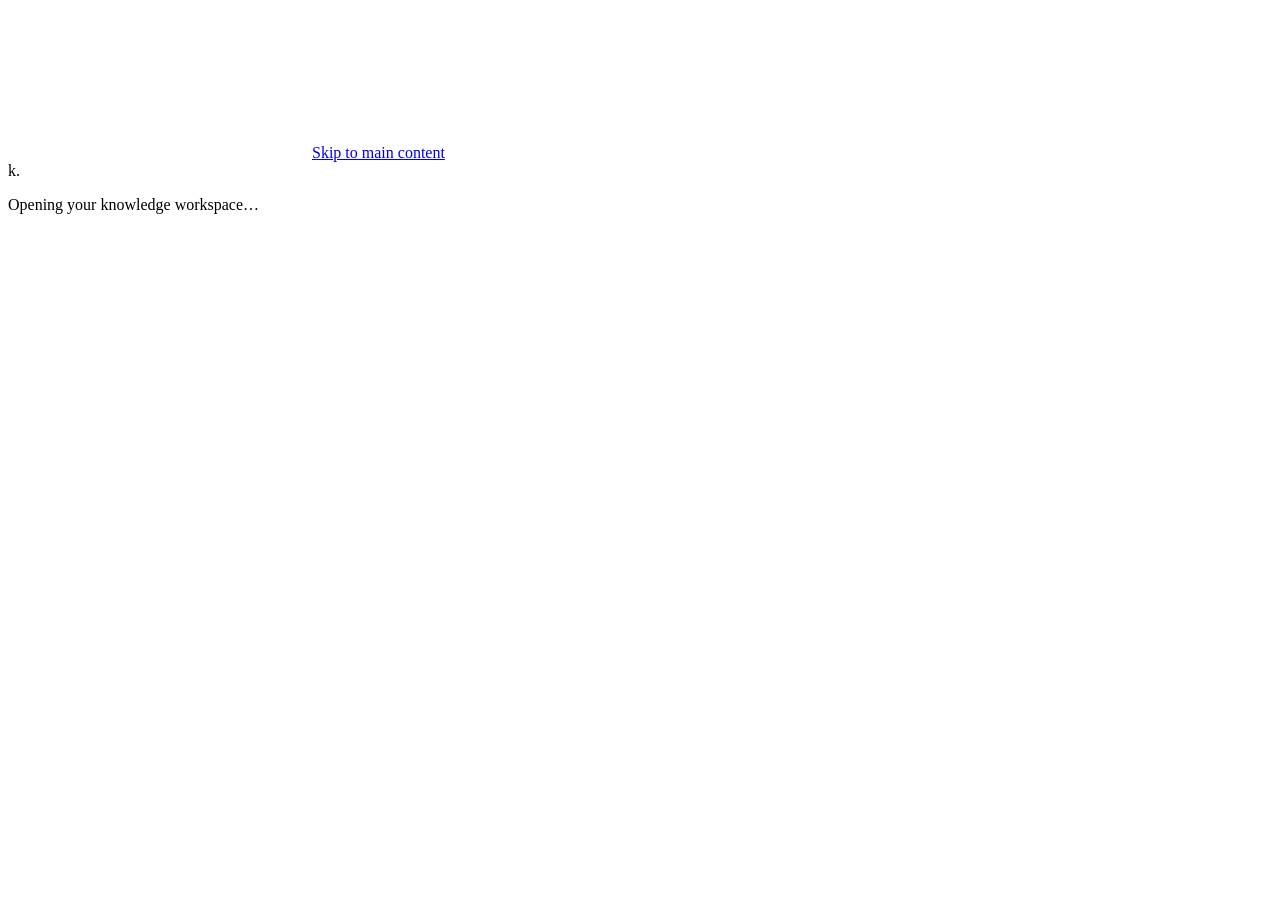
==== kb/static/index.html @ 5c58e460 "basecode." ====
<!doctype html>
<html lang="en">
<head>
  <meta charset="utf-8">
  <meta name="viewport" content="width=device-width, initial-scale=1">
  <meta name="theme-color" content="#142333">
  <meta name="description" content="A governed enterprise knowledge workspace. Ask questions, discover sources, and manage document approvals and access.">
  <title>Knowledge | Enterprise workspace</title>
  <link rel="stylesheet" href="/static/styles.css">
  <script src="/static/app.js" defer></script>
</head>
<body>
  <svg class="icon-definitions" aria-hidden="true" xmlns="http://www.w3.org/2000/svg">
    <symbol id="i-spark" viewBox="0 0 24 24"><path d="m12 3 2.5 6.5L21 12l-6.5 2.5L12 21l-2.5-6.5L3 12l6.5-2.5L12 3Z"/><path d="m20 2 .6 1.4L22 4l-1.4.6L20 6l-.6-1.4L18 4l1.4-.6L20 2Z"/></symbol>
    <symbol id="i-book" viewBox="0 0 24 24"><path d="M12 5v15M3 4c3-1 6-.5 9 1 3-1.5 6-2 9-1v15c-3-1-6-.5-9 1-3-1.5-6-2-9-1V4Z"/></symbol>
    <symbol id="i-library" viewBox="0 0 24 24"><path d="M4 4h4v16H4zM11 4h4v16h-4zM17 5l3-1 4 15-3 1z"/></symbol>
    <symbol id="i-check" viewBox="0 0 24 24"><path d="m7 12 3 3 7-7"/><path d="M20 11v8a2 2 0 0 1-2 2H5a2 2 0 0 1-2-2V6a2 2 0 0 1 2-2h10"/></symbol>
    <symbol id="i-folder" viewBox="0 0 24 24"><path d="M3 7V5a2 2 0 0 1 2-2h5l2 3h7a2 2 0 0 1 2 2v11a2 2 0 0 1-2 2H5a2 2 0 0 1-2-2V7Z"/></symbol>
    <symbol id="i-audit" viewBox="0 0 24 24"><path d="M9 3H5a2 2 0 0 0-2 2v15a2 2 0 0 0 2 2h13a2 2 0 0 0 2-2V5a2 2 0 0 0-2-2h-4M9 2h5v4H9zM7 11h9M7 16h6"/></symbol>
    <symbol id="i-arrow" viewBox="0 0 24 24"><path d="M5 12h14m-6-6 6 6-6 6"/></symbol>
    <symbol id="i-send" viewBox="0 0 24 24"><path d="m12 19 0-14M6 11l6-6 6 6"/></symbol>
    <symbol id="i-plus" viewBox="0 0 24 24"><path d="M12 5v14M5 12h14"/></symbol>
    <symbol id="i-search" viewBox="0 0 24 24"><circle cx="10.5" cy="10.5" r="6.5"/><path d="m16 16 5 5"/></symbol>
    <symbol id="i-shield" viewBox="0 0 24 24"><path d="m12 3 9 4v5c0 5-9 9-9 9S3 17 3 12V7l9-4Z"/><path d="m8 12 3 3 5-6"/></symbol>
    <symbol id="i-user" viewBox="0 0 24 24"><circle cx="12" cy="8" r="4"/><path d="M4 21v-2a8 8 0 0 1 16 0v2"/></symbol>
    <symbol id="i-upload" viewBox="0 0 24 24"><path d="M12 16V3m-5 5 5-5 5 5M4 15v5a1 1 0 0 0 1 1h14a1 1 0 0 0 1-1v-5"/></symbol>
    <symbol id="i-file" viewBox="0 0 24 24"><path d="M14 2H5a1 1 0 0 0-1 1v18a1 1 0 0 0 1 1h14a1 1 0 0 0 1-1V8l-6-6Zm0 0v6h6M8 13h8M8 17h5"/></symbol>
    <symbol id="i-clock" viewBox="0 0 24 24"><circle cx="12" cy="12" r="9"/><path d="M12 7v5l3 2"/></symbol>
    <symbol id="i-menu" viewBox="0 0 24 24"><path d="M4 6h16M4 12h16M4 18h16"/></symbol>
    <symbol id="i-close" viewBox="0 0 24 24"><path d="m6 6 12 12M6 18 18 6"/></symbol>
    <symbol id="i-out" viewBox="0 0 24 24"><path d="M9 4H4v16h5m5-13 5 5-5 5M8 12h13"/></symbol>
    <symbol id="i-refresh" viewBox="0 0 24 24"><path d="M20 8a9 9 0 1 0 0 8M20 3v6h-6"/></symbol>
    <symbol id="i-chevron" viewBox="0 0 24 24"><path d="m9 5 7 7-7 7"/></symbol>
    <symbol id="i-lock" viewBox="0 0 24 24"><rect x="5" y="10" width="14" height="11" rx="2"/><path d="M8 10V7a4 4 0 0 1 8 0v3M12 14v3"/></symbol>
  </svg>

  <a class="skip-link" href="#main-content">Skip to main content</a>
  <div id="boot-screen" class="boot-screen" role="status"><span class="brand-mark">k<span>.</span></span><p>Opening your knowledge workspace…</p></div>

  <section id="login-view" class="login-layout" hidden aria-labelledby="login-title">
    <div class="login-story">
      <a class="brand login-brand" href="/" aria-label="Knowledge home"><span class="brand-mark">k<span>.</span></span><span>knowledge<span class="brand-sub">ENTERPRISE WORKSPACE</span></span></a>
      <div class="login-story-copy"><span class="eyebrow light">KNOWLEDGE, WITH CONFIDENCE</span><h1>The right knowledge.<br>For the next decision.</h1><p>One trusted place for your organisation’s policies, expertise, and answers. Grounded in sources. Governed by design.</p><div class="login-pill"><svg class="icon" aria-hidden="true"><use href="#i-shield"/></svg> Your access. Your authorised knowledge.</div></div>
      <div class="login-story-foot"><span class="small-rule"></span>Built for clarity. Designed for trust.</div>
    </div>
    <div class="login-panel">
      <div class="login-form-wrap">
        <span class="eyebrow">YOUR ENTERPRISE KNOWLEDGE</span><h2 id="login-title">Welcome back.</h2><p class="muted login-intro">Sign in to your knowledge workspace.</p>
        <form id="login-form">
          <div class="field"><label for="demo-user">Sample employee <span class="optional">· demo accounts</span></label><select id="demo-user"><option value="">Choose a sample employee</option></select><p class="field-help">Select an account to fill its employee ID. A password is still required.</p></div>
          <div class="field"><label for="employee-id">Employee ID</label><input id="employee-id" name="username" autocomplete="username" required placeholder="Enter your employee ID"></div>
          <div class="field"><label for="password">Password</label><input id="password" name="password" type="password" autocomplete="current-password" required placeholder="Enter your password"></div>
          <p id="demo-password-hint" class="demo-hint" hidden></p>
          <div id="login-error" class="inline-error" role="alert" hidden></div>
          <button class="button primary login-submit" type="submit">Sign in securely <svg class="icon" aria-hidden="true"><use href="#i-arrow"/></svg></button>
        </form>
        <div class="login-security"><svg class="icon" aria-hidden="true"><use href="#i-lock"/></svg><p>Access is scoped to your folder permissions. Sensitive information is protected according to your access policy.</p></div>
        <p class="prototype-note">Independent prototype. Not affiliated with or endorsed by any bank. Sample accounts are for demonstration only.</p>
      </div>
    </div>
  </section>

  <div id="workspace" class="workspace" hidden>
    <button id="sidebar-overlay" class="sidebar-overlay" aria-label="Close navigation" hidden></button>
    <aside id="sidebar" class="sidebar" aria-label="Workspace navigation">
      <a class="brand" href="#ask"><span class="brand-mark">k<span>.</span></span><span>knowledge<span class="brand-sub">ENTERPRISE WORKSPACE</span></span></a>
      <div class="workspace-label"><span class="workspace-avatar">E</span><div>Enterprise knowledge<span>Staff workspace</span></div><span class="workspace-live" aria-label="Workspace"></span></div>
      <div class="nav-label">WORKSPACE</div>
      <nav id="primary-nav">
        <a class="nav-item active" href="#ask" data-view="ask" aria-current="page"><svg class="icon" aria-hidden="true"><use href="#i-spark"/></svg>Ask knowledge</a>
        <a class="nav-item" href="#library" data-view="library"><svg class="icon" aria-hidden="true"><use href="#i-book"/></svg>Document library</a>
        <a class="nav-item" href="#approvals" data-view="approvals"><svg class="icon" aria-hidden="true"><use href="#i-check"/></svg>Approvals<span id="approval-count" class="nav-count" hidden>0</span></a>
        <a class="nav-item" href="#ingestion" data-view="ingestion"><svg class="icon" aria-hidden="true"><use href="#i-upload"/></svg>Ingestion monitor</a>
        <div class="nav-label nav-label-spaced">GOVERNANCE</div>
        <a class="nav-item" href="#access" data-view="access"><svg class="icon" aria-hidden="true"><use href="#i-folder"/></svg>Folders & access</a>
        <a class="nav-item" href="#audit" data-view="audit"><svg class="icon" aria-hidden="true"><use href="#i-audit"/></svg>Activity log</a>
      </nav>
      <div class="sidebar-bottom"><div class="sidebar-policy"><svg class="icon" aria-hidden="true"><use href="#i-shield"/></svg><div>Knowledge you can trust<p>Source-grounded. Access-aware.</p></div></div><div class="sidebar-user"><span id="user-avatar" class="avatar">—</span><div class="user-copy"><strong id="user-name">Employee</strong><span id="user-unit">Enterprise workspace</span></div><button id="logout-button" class="icon-button" title="Sign out" aria-label="Sign out"><svg class="icon" aria-hidden="true"><use href="#i-out"/></svg></button></div></div>
    </aside>
    <div class="workspace-body">
      <header class="topbar"><div class="topbar-left"><button id="menu-button" class="icon-button menu-button" aria-label="Open navigation" aria-controls="sidebar" aria-expanded="false"><svg class="icon" aria-hidden="true"><use href="#i-menu"/></svg></button><span class="breadcrumb">Workspace <svg class="icon" aria-hidden="true"><use href="#i-chevron"/></svg> <strong id="breadcrumb-current">Ask knowledge</strong></span></div><div class="topbar-right"><span id="mode-badge" class="mode-badge">Checking service mode</span><span class="topbar-divider"></span><span class="secure-label"><svg class="icon" aria-hidden="true"><use href="#i-shield"/></svg>Governed workspace</span></div></header>
      <main id="main-content" tabindex="-1">
        <div id="global-alert" class="global-alert" role="alert" hidden><span id="global-alert-text"></span><button id="dismiss-alert" class="icon-button" aria-label="Dismiss notification"><svg class="icon" aria-hidden="true"><use href="#i-close"/></svg></button></div>
        <section id="view-ask" class="view ask-view" aria-labelledby="ask-title">
          <div class="page-heading ask-heading"><div><span class="eyebrow">YOUR KNOWLEDGE PARTNER</span><h1 id="ask-title">Ask knowledge</h1><p>Trusted answers, connected to their sources.</p></div><button id="new-conversation" class="button secondary small"><svg class="icon" aria-hidden="true"><use href="#i-plus"/></svg>New conversation</button></div>
          <div class="ask-layout"><div class="chat-main"><div id="chat-messages" class="chat-messages" role="log" aria-label="Conversation" aria-live="polite" aria-relevant="additions">
            <div id="chat-welcome" class="chat-welcome"><div class="welcome-symbol"><svg class="icon" aria-hidden="true"><use href="#i-spark"/></svg></div><span class="eyebrow">A LITTLE CLARITY GOES A LONG WAY</span><h2>What would you like to know?</h2><p>Explore policies, connect information across documents,<br class="desktop-break"> or check your access. Start with a question.</p><div class="suggestion-grid"><button class="suggestion" data-question="What documents can I access, and what knowledge is available to me?"><svg class="icon" aria-hidden="true"><use href="#i-book"/></svg><strong>Explore my knowledge</strong><span>Find information available to you</span><svg class="icon suggestion-arrow"><use href="#i-arrow"/></svg></button><button class="suggestion" data-question="What is the maker-checker process for onboarding a document? Cite the relevant policies."><svg class="icon" aria-hidden="true"><use href="#i-check"/></svg><strong>Understand a process</strong><span>Get guidance grounded in policy</span><svg class="icon suggestion-arrow"><use href="#i-arrow"/></svg></button><button class="suggestion" data-question="Check my folder access and explain what actions I am permitted to perform."><svg class="icon" aria-hidden="true"><use href="#i-shield"/></svg><strong>Check my permissions</strong><span>Understand your folder access</span><svg class="icon suggestion-arrow"><use href="#i-arrow"/></svg></button><button class="suggestion" data-question="Summarise the key information from the documents I can access. Cite each source and identify any gaps."><svg class="icon" aria-hidden="true"><use href="#i-library"/></svg><strong>Connect the sources</strong><span>Bring authorised knowledge together</span><svg class="icon suggestion-arrow"><use href="#i-arrow"/></svg></button></div></div>
          </div><div class="composer-area"><form id="chat-form" class="composer"><label class="sr-only" for="chat-input">Ask a question about your authorised knowledge</label><textarea id="chat-input" rows="2" maxlength="4000" placeholder="Ask a question about your knowledge…" required></textarea><div class="composer-bottom"><span><svg class="icon" aria-hidden="true"><use href="#i-shield"/></svg>Only your authorised sources</span><button id="send-button" class="send-button" type="submit" aria-label="Send question"><svg class="icon" aria-hidden="true"><use href="#i-send"/></svg></button></div></form><p class="composer-help"><span>Answers can be incomplete. Always review the cited sources.</span><span>Enter to send · Shift + Enter for a new line</span></p></div></div>
            <aside class="knowledge-aside" aria-label="About this workspace"><div class="aside-title"><svg class="icon" aria-hidden="true"><use href="#i-book"/></svg>Built on your knowledge</div><p>Not the open web. Answers are grounded in the approved documents you’re allowed to access.</p><div class="trust-item"><span class="trust-index">01</span><div><h3>Evidence, not guesswork</h3><p>Review the supporting snippets and document citations.</p></div></div><div class="trust-item"><span class="trust-index">02</span><div><h3>Your permissions apply</h3><p>Folder access and sensitive-data policies follow every question.</p></div></div><div class="trust-item"><span class="trust-index">03</span><div><h3>Every step, accountable</h3><p>Expand the operational trace to see tools called and their results.</p></div></div><div class="mode-explainer"><span class="status-dot"></span><strong id="mode-title">Service mode</strong><p id="mode-description">Service status is being checked. No external inference is assumed.</p></div><a class="text-link" href="#library">Explore document library <svg class="icon" aria-hidden="true"><use href="#i-arrow"/></svg></a></aside>
          </div>
        </section>
        <section id="view-library" class="view" hidden aria-labelledby="library-title"><div class="page-heading"><div><span class="eyebrow">GOVERNED KNOWLEDGE</span><h1 id="library-title">Document library</h1><p>The sources behind your answers. Managed from upload to approval.</p></div><button id="upload-button" class="button primary"><svg class="icon" aria-hidden="true"><use href="#i-plus"/></svg>Upload document</button></div><div class="section-toolbar"><div class="search-field"><svg class="icon" aria-hidden="true"><use href="#i-search"/></svg><label class="sr-only" for="document-search">Search documents</label><input id="document-search" type="search" placeholder="Search documents…"></div><div class="filter-group"><label class="sr-only" for="document-status">Document status</label><select id="document-status"><option value="">All statuses</option><option value="pending">Pending approval</option><option value="processing">Processing</option><option value="indexed">Indexed / approved</option><option value="rejected">Rejected</option><option value="failed">Failed</option></select><button class="button secondary" id="refresh-documents" aria-label="Refresh documents"><svg class="icon" aria-hidden="true"><use href="#i-refresh"/></svg><span>Refresh</span></button></div></div><div class="content-card"><div class="card-heading"><h2>All documents <span id="document-count" class="count-label"></span></h2><span class="muted small-text">Versions are preserved</span></div><div id="document-list"></div></div><p class="section-footnote"><svg class="icon" aria-hidden="true"><use href="#i-lock"/></svg>Only permitted documents are shown. Original source downloads are not exposed in this workspace.</p></section>
        <section id="view-approvals" class="view" hidden aria-labelledby="approvals-title"><div class="page-heading"><div><span class="eyebrow">MAKER–CHECKER WORKFLOW</span><h1 id="approvals-title">Approvals</h1><p>A second pair of eyes. Review documents before they become knowledge.</p></div><button id="refresh-approvals" class="button secondary"><svg class="icon" aria-hidden="true"><use href="#i-refresh"/></svg>Refresh queue</button></div><div class="info-banner"><svg class="icon" aria-hidden="true"><use href="#i-shield"/></svg><p>Separation of duties is enforced. A maker cannot approve their own upload. Only checkers with the required folder access can review.</p></div><div id="approval-list" class="approval-list"></div></section>
        <section id="view-ingestion" class="view" hidden aria-labelledby="ingestion-title"><div class="page-heading"><div><span class="eyebrow">PIPELINE VISIBILITY</span><h1 id="ingestion-title">Ingestion monitor</h1><p>Follow each file from approval to index. Failures show the error and model response, and can be retried.</p></div><button id="refresh-ingestion" class="button secondary"><svg class="icon" aria-hidden="true"><use href="#i-refresh"/></svg>Refresh</button></div><div id="ingestion-summary"></div><div class="section-toolbar"><div class="search-field"><svg class="icon" aria-hidden="true"><use href="#i-search"/></svg><label class="sr-only" for="ingestion-search">Search files</label><input id="ingestion-search" type="search" placeholder="Search files…"></div><div class="filter-group"><label class="sr-only" for="ingestion-filter">Stage</label><select id="ingestion-filter"><option value="">All stages</option><option value="awaiting_checker">Awaiting checker</option><option value="queued">Queued</option><option value="processing">Processing</option><option value="indexed">Indexed</option><option value="failed">Failed</option><option value="rejected">Rejected</option><option value="cancelled">Cancelled</option></select></div><span id="ingestion-updated" class="muted small-text"></span></div><div class="content-card"><div id="ingestion-list"></div></div></section>
        <section id="view-access" class="view" hidden aria-labelledby="access-title"><div class="page-heading"><div><span class="eyebrow">ACCESS BY DESIGN</span><h1 id="access-title">Folders & access</h1><p>Give the right people the right knowledge. Manage folder-level permissions.</p></div><button id="create-folder-button" class="button primary"><svg class="icon" aria-hidden="true"><use href="#i-plus"/></svg>Create folder</button></div><div class="access-layout"><div class="content-card folder-panel"><div class="card-heading"><h2>Business folders</h2><button id="refresh-access" class="icon-button" aria-label="Refresh folders"><svg class="icon" aria-hidden="true"><use href="#i-refresh"/></svg></button></div><div id="folder-list" class="folder-list" aria-label="Business folders"></div></div><div id="folder-detail" class="content-card folder-detail"><div class="empty-state"><svg class="icon" aria-hidden="true"><use href="#i-folder"/></svg><h3>A place for every permission</h3><p>Select a folder to view its business context and access grants.</p></div></div></div></section>
        <section id="view-audit" class="view" hidden aria-labelledby="audit-title"><div class="page-heading"><div><span class="eyebrow">ACCOUNTABILITY, BUILT IN</span><h1 id="audit-title">Activity log</h1><p>A traceable record of actions across your knowledge workspace.</p></div><button id="refresh-audit" class="button secondary"><svg class="icon" aria-hidden="true"><use href="#i-refresh"/></svg>Refresh activity</button></div><div class="section-toolbar"><div class="search-field"><svg class="icon" aria-hidden="true"><use href="#i-search"/></svg><label class="sr-only" for="audit-search">Filter activity</label><input id="audit-search" type="search" placeholder="Search actions, people, or records…"></div><span class="muted small-text">Newest activity first</span></div><div class="content-card"><div class="card-heading"><h2>Workspace activity</h2><span class="small-text muted">Operational audit trail</span></div><div id="audit-list"></div></div></section>
      </main>
      <footer class="workspace-footer"><span>Knowledge, with confidence.</span><span>Independent prototype · Not affiliated with or endorsed by any bank.</span></footer>
    </div>
  </div>
  <dialog id="form-dialog" aria-labelledby="dialog-title"><div class="dialog-heading"><div><span id="dialog-eyebrow" class="eyebrow">WORKSPACE</span><h2 id="dialog-title"></h2></div><button id="close-dialog" class="icon-button" aria-label="Close dialog"><svg class="icon" aria-hidden="true"><use href="#i-close"/></svg></button></div><div id="dialog-body"></div></dialog>
  <div id="toast" class="toast" role="status" aria-live="polite" hidden></div>
</body>
</html>
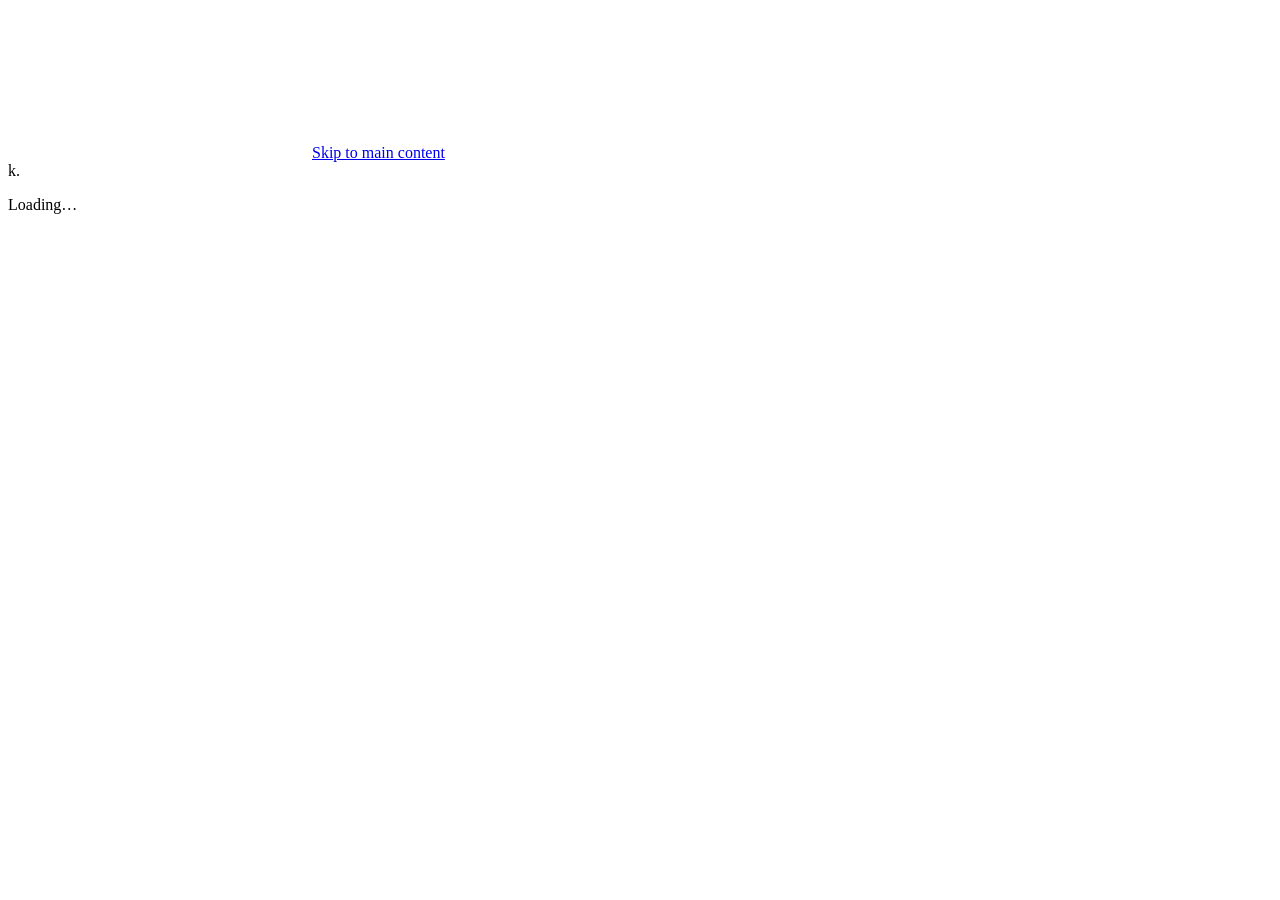
==== commit 4ac63e3c: "Add knowledge graph, GLiNER entity scan, local hybrid search and CML setup Knowledge graph and entit" ====
--- a/kb/static/index.html
+++ b/kb/static/index.html
@@ -3,15 +3,18 @@
 <head>
   <meta charset="utf-8">
   <meta name="viewport" content="width=device-width, initial-scale=1">
-  <meta name="theme-color" content="#142333">
+  <meta name="theme-color" content="#c92532">
   <meta name="description" content="A governed enterprise knowledge workspace. Ask questions, discover sources, and manage document approvals and access.">
   <title>Knowledge | Enterprise workspace</title>
   <link rel="stylesheet" href="/static/styles.css">
+  <link rel="preconnect" href="https://fonts.googleapis.com">
+  <link rel="stylesheet" href="https://fonts.googleapis.com/css2?family=Poppins:wght@400;500;600;700&family=Manrope:wght@700;800&display=swap">
+  <link rel="stylesheet" href="/static/theme-red.css">
+  <link rel="stylesheet" href="/static/theme-pages.css">
   <script src="/static/app.js" defer></script>
 </head>
 <body>
   <svg class="icon-definitions" aria-hidden="true" xmlns="http://www.w3.org/2000/svg">
-    <symbol id="i-spark" viewBox="0 0 24 24"><path d="m12 3 2.5 6.5L21 12l-6.5 2.5L12 21l-2.5-6.5L3 12l6.5-2.5L12 3Z"/><path d="m20 2 .6 1.4L22 4l-1.4.6L20 6l-.6-1.4L18 4l1.4-.6L20 2Z"/></symbol>
     <symbol id="i-book" viewBox="0 0 24 24"><path d="M12 5v15M3 4c3-1 6-.5 9 1 3-1.5 6-2 9-1v15c-3-1-6-.5-9 1-3-1.5-6-2-9-1V4Z"/></symbol>
     <symbol id="i-library" viewBox="0 0 24 24"><path d="M4 4h4v16H4zM11 4h4v16h-4zM17 5l3-1 4 15-3 1z"/></symbol>
     <symbol id="i-check" viewBox="0 0 24 24"><path d="m7 12 3 3 7-7"/><path d="M20 11v8a2 2 0 0 1-2 2H5a2 2 0 0 1-2-2V6a2 2 0 0 1 2-2h10"/></symbol>
@@ -31,11 +34,15 @@
     <symbol id="i-out" viewBox="0 0 24 24"><path d="M9 4H4v16h5m5-13 5 5-5 5M8 12h13"/></symbol>
     <symbol id="i-refresh" viewBox="0 0 24 24"><path d="M20 8a9 9 0 1 0 0 8M20 3v6h-6"/></symbol>
     <symbol id="i-chevron" viewBox="0 0 24 24"><path d="m9 5 7 7-7 7"/></symbol>
+    <symbol id="i-home" viewBox="0 0 24 24"><path d="M3 10.5 12 3l9 7.5V20a1 1 0 0 1-1 1h-5v-6h-6v6H4a1 1 0 0 1-1-1z"/></symbol>
+    <symbol id="i-heart" viewBox="0 0 24 24"><path d="M12 20s-7.5-4.6-7.5-10A4.3 4.3 0 0 1 12 7.6 4.3 4.3 0 0 1 19.5 10c0 5.4-7.5 10-7.5 10z"/></symbol>
+    <symbol id="i-chat" viewBox="0 0 24 24"><path d="M4 12a8 8 0 1 1 3.5 6.6L4 20l1.3-3.6A8 8 0 0 1 4 12z"/></symbol>
+    <symbol id="i-wave" viewBox="0 0 800 300" preserveAspectRatio="none"><path d="M0 300V120c120 40 230 10 330-40 110-55 200-60 280 10 60 52 120 70 190 50v160z" fill="#332a2e" stroke="none"/><path d="M380 300c40-90 120-150 220-140 90 9 140 60 200 40v100z" fill="#3b3136" stroke="none"/></symbol>
     <symbol id="i-lock" viewBox="0 0 24 24"><rect x="5" y="10" width="14" height="11" rx="2"/><path d="M8 10V7a4 4 0 0 1 8 0v3M12 14v3"/></symbol>
   </svg>
 
   <a class="skip-link" href="#main-content">Skip to main content</a>
-  <div id="boot-screen" class="boot-screen" role="status"><span class="brand-mark">k<span>.</span></span><p>Opening your knowledge workspace…</p></div>
+  <div id="boot-screen" class="boot-screen" role="status"><span class="brand-mark">k<span>.</span></span><p>Loading…</p></div>
 
   <section id="login-view" class="login-layout" hidden aria-labelledby="login-title">
     <div class="login-story">
@@ -62,43 +69,101 @@
 
   <div id="workspace" class="workspace" hidden>
     <button id="sidebar-overlay" class="sidebar-overlay" aria-label="Close navigation" hidden></button>
+    <aside class="rail" aria-label="Quick navigation">
+      <div class="rail-mark"><a href="#home" aria-label="Knowledge home"><span class="brand-mark">k<span>.</span></span></a><button id="nav-expand" class="nav-toggle" type="button" title="Expand navigation" aria-label="Expand navigation"><svg class="icon" aria-hidden="true"><use href="#i-chevron"/></svg></button></div>
+      <nav class="rail-nav"><span id="rail-indicator" class="rail-indicator" aria-hidden="true"></span>
+        <a class="rail-btn" href="#home" data-rail="home" title="Home"><svg class="icon" aria-hidden="true"><use href="#i-home"/></svg></a>
+        <a class="rail-btn" href="#ask" data-rail="ask" title="Ask knowledge"><svg class="icon" aria-hidden="true"><use href="#i-chat"/></svg></a>
+        <a class="rail-btn" href="#library" data-rail="library" title="Document library"><svg class="icon" aria-hidden="true"><use href="#i-book"/></svg></a>
+        <a class="rail-btn" href="#approvals" data-rail="approvals" title="Approvals"><svg class="icon" aria-hidden="true"><use href="#i-check"/></svg></a>
+        <a class="rail-btn" href="#access" data-rail="access" title="Folders &amp; access"><svg class="icon" aria-hidden="true"><use href="#i-folder"/></svg></a>
+      </nav>
+      <div class="rail-bottom">
+        <span id="rail-avatar" class="rail-avatar" aria-hidden="true">—</span>
+        <button id="rail-logout" class="rail-btn" type="button" title="Sign out" aria-label="Sign out"><svg class="icon" aria-hidden="true"><use href="#i-out"/></svg></button>
+      </div>
+    </aside>
+    <div class="frame">
     <aside id="sidebar" class="sidebar" aria-label="Workspace navigation">
-      <a class="brand" href="#ask"><span class="brand-mark">k<span>.</span></span><span>knowledge<span class="brand-sub">ENTERPRISE WORKSPACE</span></span></a>
-      <div class="workspace-label"><span class="workspace-avatar">E</span><div>Enterprise knowledge<span>Staff workspace</span></div><span class="workspace-live" aria-label="Workspace"></span></div>
+      <button id="nav-collapse" class="nav-toggle nav-collapse" type="button" title="Collapse navigation" aria-label="Collapse navigation"><svg class="icon" aria-hidden="true"><use href="#i-chevron"/></svg></button>
+      <a class="brand" href="#home"><span class="brand-mark">k<span>.</span></span><span>knowledge<span class="brand-sub">ENTERPRISE WORKSPACE</span></span></a>
       <div class="nav-label">WORKSPACE</div>
-      <nav id="primary-nav">
-        <a class="nav-item active" href="#ask" data-view="ask" aria-current="page"><svg class="icon" aria-hidden="true"><use href="#i-spark"/></svg>Ask knowledge</a>
+      <nav id="primary-nav"><span id="nav-indicator" class="nav-indicator" aria-hidden="true"></span>
+        <a class="nav-item active" href="#home" data-view="home" aria-current="page"><svg class="icon" aria-hidden="true"><use href="#i-home"/></svg>Home</a>
+        <a class="nav-item" href="#ask" data-view="ask"><svg class="icon" aria-hidden="true"><use href="#i-chat"/></svg>Ask knowledge</a>
         <a class="nav-item" href="#library" data-view="library"><svg class="icon" aria-hidden="true"><use href="#i-book"/></svg>Document library</a>
         <a class="nav-item" href="#approvals" data-view="approvals"><svg class="icon" aria-hidden="true"><use href="#i-check"/></svg>Approvals<span id="approval-count" class="nav-count" hidden>0</span></a>
         <a class="nav-item" href="#ingestion" data-view="ingestion"><svg class="icon" aria-hidden="true"><use href="#i-upload"/></svg>Ingestion monitor</a>
+        <a class="nav-item" href="#graph" data-view="graph"><svg class="icon" aria-hidden="true"><use href="#i-library"/></svg>Knowledge graph</a>
         <div class="nav-label nav-label-spaced">GOVERNANCE</div>
         <a class="nav-item" href="#access" data-view="access"><svg class="icon" aria-hidden="true"><use href="#i-folder"/></svg>Folders & access</a>
         <a class="nav-item" href="#audit" data-view="audit"><svg class="icon" aria-hidden="true"><use href="#i-audit"/></svg>Activity log</a>
+        <a class="nav-item" href="#settings" data-view="settings"><svg class="icon" aria-hidden="true"><use href="#i-clock"/></svg>Processing settings</a>
       </nav>
-      <div class="sidebar-bottom"><div class="sidebar-policy"><svg class="icon" aria-hidden="true"><use href="#i-shield"/></svg><div>Knowledge you can trust<p>Source-grounded. Access-aware.</p></div></div><div class="sidebar-user"><span id="user-avatar" class="avatar">—</span><div class="user-copy"><strong id="user-name">Employee</strong><span id="user-unit">Enterprise workspace</span></div><button id="logout-button" class="icon-button" title="Sign out" aria-label="Sign out"><svg class="icon" aria-hidden="true"><use href="#i-out"/></svg></button></div></div>
+      <div class="sidebar-bottom"><div class="sidebar-user"><span id="user-avatar" class="avatar">—</span><div class="user-copy"><strong id="user-name">Employee</strong><span id="user-unit">Enterprise workspace</span></div><button id="logout-button" class="icon-button" title="Sign out" aria-label="Sign out"><svg class="icon" aria-hidden="true"><use href="#i-out"/></svg></button></div></div>
     </aside>
     <div class="workspace-body">
-      <header class="topbar"><div class="topbar-left"><button id="menu-button" class="icon-button menu-button" aria-label="Open navigation" aria-controls="sidebar" aria-expanded="false"><svg class="icon" aria-hidden="true"><use href="#i-menu"/></svg></button><span class="breadcrumb">Workspace <svg class="icon" aria-hidden="true"><use href="#i-chevron"/></svg> <strong id="breadcrumb-current">Ask knowledge</strong></span></div><div class="topbar-right"><span id="mode-badge" class="mode-badge">Checking service mode</span><span class="topbar-divider"></span><span class="secure-label"><svg class="icon" aria-hidden="true"><use href="#i-shield"/></svg>Governed workspace</span></div></header>
+      <header class="topbar"><div class="topbar-left"><button id="menu-button" class="icon-button menu-button" aria-label="Open navigation" aria-controls="sidebar" aria-expanded="false"><svg class="icon" aria-hidden="true"><use href="#i-menu"/></svg></button><span class="breadcrumb">Workspace <svg class="icon" aria-hidden="true"><use href="#i-chevron"/></svg> <strong id="breadcrumb-current">Ask knowledge</strong></span></div><div class="topbar-right"><span id="mode-badge" class="mode-badge">Checking service mode</span></div></header>
       <main id="main-content" tabindex="-1">
         <div id="global-alert" class="global-alert" role="alert" hidden><span id="global-alert-text"></span><button id="dismiss-alert" class="icon-button" aria-label="Dismiss notification"><svg class="icon" aria-hidden="true"><use href="#i-close"/></svg></button></div>
-        <section id="view-ask" class="view ask-view" aria-labelledby="ask-title">
-          <div class="page-heading ask-heading"><div><span class="eyebrow">YOUR KNOWLEDGE PARTNER</span><h1 id="ask-title">Ask knowledge</h1><p>Trusted answers, connected to their sources.</p></div><button id="new-conversation" class="button secondary small"><svg class="icon" aria-hidden="true"><use href="#i-plus"/></svg>New conversation</button></div>
-          <div class="ask-layout"><div class="chat-main"><div id="chat-messages" class="chat-messages" role="log" aria-label="Conversation" aria-live="polite" aria-relevant="additions">
-            <div id="chat-welcome" class="chat-welcome"><div class="welcome-symbol"><svg class="icon" aria-hidden="true"><use href="#i-spark"/></svg></div><span class="eyebrow">A LITTLE CLARITY GOES A LONG WAY</span><h2>What would you like to know?</h2><p>Explore policies, connect information across documents,<br class="desktop-break"> or check your access. Start with a question.</p><div class="suggestion-grid"><button class="suggestion" data-question="What documents can I access, and what knowledge is available to me?"><svg class="icon" aria-hidden="true"><use href="#i-book"/></svg><strong>Explore my knowledge</strong><span>Find information available to you</span><svg class="icon suggestion-arrow"><use href="#i-arrow"/></svg></button><button class="suggestion" data-question="What is the maker-checker process for onboarding a document? Cite the relevant policies."><svg class="icon" aria-hidden="true"><use href="#i-check"/></svg><strong>Understand a process</strong><span>Get guidance grounded in policy</span><svg class="icon suggestion-arrow"><use href="#i-arrow"/></svg></button><button class="suggestion" data-question="Check my folder access and explain what actions I am permitted to perform."><svg class="icon" aria-hidden="true"><use href="#i-shield"/></svg><strong>Check my permissions</strong><span>Understand your folder access</span><svg class="icon suggestion-arrow"><use href="#i-arrow"/></svg></button><button class="suggestion" data-question="Summarise the key information from the documents I can access. Cite each source and identify any gaps."><svg class="icon" aria-hidden="true"><use href="#i-library"/></svg><strong>Connect the sources</strong><span>Bring authorised knowledge together</span><svg class="icon suggestion-arrow"><use href="#i-arrow"/></svg></button></div></div>
-          </div><div class="composer-area"><form id="chat-form" class="composer"><label class="sr-only" for="chat-input">Ask a question about your authorised knowledge</label><textarea id="chat-input" rows="2" maxlength="4000" placeholder="Ask a question about your knowledge…" required></textarea><div class="composer-bottom"><span><svg class="icon" aria-hidden="true"><use href="#i-shield"/></svg>Only your authorised sources</span><button id="send-button" class="send-button" type="submit" aria-label="Send question"><svg class="icon" aria-hidden="true"><use href="#i-send"/></svg></button></div></form><p class="composer-help"><span>Answers can be incomplete. Always review the cited sources.</span><span>Enter to send · Shift + Enter for a new line</span></p></div></div>
-            <aside class="knowledge-aside" aria-label="About this workspace"><div class="aside-title"><svg class="icon" aria-hidden="true"><use href="#i-book"/></svg>Built on your knowledge</div><p>Not the open web. Answers are grounded in the approved documents you’re allowed to access.</p><div class="trust-item"><span class="trust-index">01</span><div><h3>Evidence, not guesswork</h3><p>Review the supporting snippets and document citations.</p></div></div><div class="trust-item"><span class="trust-index">02</span><div><h3>Your permissions apply</h3><p>Folder access and sensitive-data policies follow every question.</p></div></div><div class="trust-item"><span class="trust-index">03</span><div><h3>Every step, accountable</h3><p>Expand the operational trace to see tools called and their results.</p></div></div><div class="mode-explainer"><span class="status-dot"></span><strong id="mode-title">Service mode</strong><p id="mode-description">Service status is being checked. No external inference is assumed.</p></div><a class="text-link" href="#library">Explore document library <svg class="icon" aria-hidden="true"><use href="#i-arrow"/></svg></a></aside>
+        <section id="view-home" class="view home-view" hidden aria-labelledby="home-title">
+          <div class="home-grid">
+            <div class="home-main">
+              <div class="home-head">
+                <div><h1 id="home-title">What do you want to work on today?</h1><p>Choose a folder below or upload a new document</p></div>
+                <button id="home-upload" class="home-plus" type="button" title="Upload a document" aria-label="Upload a document"><svg class="icon" aria-hidden="true"><use href="#i-plus"/></svg></button>
+              </div>
+              <div id="home-cards" class="home-cards"></div>
+              <form id="home-ask" class="home-banner">
+                <svg class="home-wave" aria-hidden="true"><use href="#i-wave"/></svg>
+                <h2>Ask a question about your documents</h2>
+                <p>Answers come from documents you can access</p>
+                <div class="home-search">
+                  <label class="home-field"><svg class="icon" aria-hidden="true"><use href="#i-search"/></svg><input id="home-question" type="text" placeholder="Type a question" aria-label="Ask a question" autocomplete="off"></label>
+                  <button type="submit">Ask</button>
+                </div>
+              </form>
+            </div>
+            <aside class="home-feed" aria-labelledby="feed-title">
+              <div class="feed-head">
+                <div><h2 id="feed-title">Activity</h2><p>Recent uploads and approvals</p></div>
+                <button id="home-refresh" class="feed-refresh" type="button"><svg class="icon" aria-hidden="true"><use href="#i-refresh"/></svg>Refresh</button>
+              </div>
+              <div class="feed-hero">
+                <h3 id="home-hero-title">Approvals</h3>
+                <p id="home-hero-text">Checking what needs your review</p>
+                <a class="feed-hero-button" href="#approvals">Open approvals</a>
+              </div>
+              <h4>Latest documents</h4>
+              <div id="home-feed-list" class="feed-list"></div>
+            </aside>
           </div>
         </section>
-        <section id="view-library" class="view" hidden aria-labelledby="library-title"><div class="page-heading"><div><span class="eyebrow">GOVERNED KNOWLEDGE</span><h1 id="library-title">Document library</h1><p>The sources behind your answers. Managed from upload to approval.</p></div><button id="upload-button" class="button primary"><svg class="icon" aria-hidden="true"><use href="#i-plus"/></svg>Upload document</button></div><div class="section-toolbar"><div class="search-field"><svg class="icon" aria-hidden="true"><use href="#i-search"/></svg><label class="sr-only" for="document-search">Search documents</label><input id="document-search" type="search" placeholder="Search documents…"></div><div class="filter-group"><label class="sr-only" for="document-status">Document status</label><select id="document-status"><option value="">All statuses</option><option value="pending">Pending approval</option><option value="processing">Processing</option><option value="indexed">Indexed / approved</option><option value="rejected">Rejected</option><option value="failed">Failed</option></select><button class="button secondary" id="refresh-documents" aria-label="Refresh documents"><svg class="icon" aria-hidden="true"><use href="#i-refresh"/></svg><span>Refresh</span></button></div></div><div class="content-card"><div class="card-heading"><h2>All documents <span id="document-count" class="count-label"></span></h2><span class="muted small-text">Versions are preserved</span></div><div id="document-list"></div></div><p class="section-footnote"><svg class="icon" aria-hidden="true"><use href="#i-lock"/></svg>Only permitted documents are shown. Original source downloads are not exposed in this workspace.</p></section>
-        <section id="view-approvals" class="view" hidden aria-labelledby="approvals-title"><div class="page-heading"><div><span class="eyebrow">MAKER–CHECKER WORKFLOW</span><h1 id="approvals-title">Approvals</h1><p>A second pair of eyes. Review documents before they become knowledge.</p></div><button id="refresh-approvals" class="button secondary"><svg class="icon" aria-hidden="true"><use href="#i-refresh"/></svg>Refresh queue</button></div><div class="info-banner"><svg class="icon" aria-hidden="true"><use href="#i-shield"/></svg><p>Separation of duties is enforced. A maker cannot approve their own upload. Only checkers with the required folder access can review.</p></div><div id="approval-list" class="approval-list"></div></section>
-        <section id="view-ingestion" class="view" hidden aria-labelledby="ingestion-title"><div class="page-heading"><div><span class="eyebrow">PIPELINE VISIBILITY</span><h1 id="ingestion-title">Ingestion monitor</h1><p>Follow each file from approval to index. Failures show the error and model response, and can be retried.</p></div><button id="refresh-ingestion" class="button secondary"><svg class="icon" aria-hidden="true"><use href="#i-refresh"/></svg>Refresh</button></div><div id="ingestion-summary"></div><div class="section-toolbar"><div class="search-field"><svg class="icon" aria-hidden="true"><use href="#i-search"/></svg><label class="sr-only" for="ingestion-search">Search files</label><input id="ingestion-search" type="search" placeholder="Search files…"></div><div class="filter-group"><label class="sr-only" for="ingestion-filter">Stage</label><select id="ingestion-filter"><option value="">All stages</option><option value="awaiting_checker">Awaiting checker</option><option value="queued">Queued</option><option value="processing">Processing</option><option value="indexed">Indexed</option><option value="failed">Failed</option><option value="rejected">Rejected</option><option value="cancelled">Cancelled</option></select></div><span id="ingestion-updated" class="muted small-text"></span></div><div class="content-card"><div id="ingestion-list"></div></div></section>
-        <section id="view-access" class="view" hidden aria-labelledby="access-title"><div class="page-heading"><div><span class="eyebrow">ACCESS BY DESIGN</span><h1 id="access-title">Folders & access</h1><p>Give the right people the right knowledge. Manage folder-level permissions.</p></div><button id="create-folder-button" class="button primary"><svg class="icon" aria-hidden="true"><use href="#i-plus"/></svg>Create folder</button></div><div class="access-layout"><div class="content-card folder-panel"><div class="card-heading"><h2>Business folders</h2><button id="refresh-access" class="icon-button" aria-label="Refresh folders"><svg class="icon" aria-hidden="true"><use href="#i-refresh"/></svg></button></div><div id="folder-list" class="folder-list" aria-label="Business folders"></div></div><div id="folder-detail" class="content-card folder-detail"><div class="empty-state"><svg class="icon" aria-hidden="true"><use href="#i-folder"/></svg><h3>A place for every permission</h3><p>Select a folder to view its business context and access grants.</p></div></div></div></section>
-        <section id="view-audit" class="view" hidden aria-labelledby="audit-title"><div class="page-heading"><div><span class="eyebrow">ACCOUNTABILITY, BUILT IN</span><h1 id="audit-title">Activity log</h1><p>A traceable record of actions across your knowledge workspace.</p></div><button id="refresh-audit" class="button secondary"><svg class="icon" aria-hidden="true"><use href="#i-refresh"/></svg>Refresh activity</button></div><div class="section-toolbar"><div class="search-field"><svg class="icon" aria-hidden="true"><use href="#i-search"/></svg><label class="sr-only" for="audit-search">Filter activity</label><input id="audit-search" type="search" placeholder="Search actions, people, or records…"></div><span class="muted small-text">Newest activity first</span></div><div class="content-card"><div class="card-heading"><h2>Workspace activity</h2><span class="small-text muted">Operational audit trail</span></div><div id="audit-list"></div></div></section>
+        <section id="view-ask" class="view ask-view" hidden aria-labelledby="ask-title">
+          <div class="page-heading ask-heading"><div><h1 id="ask-title">Ask knowledge</h1><p>Answers come from documents you can access</p></div><button id="new-conversation" class="button secondary small"><svg class="icon" aria-hidden="true"><use href="#i-plus"/></svg>New conversation</button></div>
+          <div class="ask-layout"><div class="chat-main"><div id="chat-messages" class="chat-messages" role="log" aria-label="Conversation" aria-live="polite" aria-relevant="additions">
+            <div id="chat-welcome" class="chat-welcome"><p class="welcome-line">Ask about documents in your folders.</p><div id="recent-questions" class="recent-questions" hidden><h3>Recent questions</h3><div id="recent-list" class="recent-list"></div></div></div>
+          </div><div class="composer-area"><form id="chat-form" class="composer"><label class="sr-only" for="chat-input">Ask a question about your documents</label><textarea id="chat-input" rows="2" maxlength="4000" placeholder="Ask a question…" required></textarea><div class="composer-bottom"><span></span><button id="send-button" class="send-button" type="submit" aria-label="Send question"><svg class="icon" aria-hidden="true"><use href="#i-send"/></svg></button></div></form><p class="composer-help"><span>Check the cited pages.</span><span>Enter to send · Shift + Enter for a new line</span></p></div></div>
+            <aside class="knowledge-aside" aria-label="About this workspace"><div class="aside-title"><svg class="icon" aria-hidden="true"><use href="#i-book"/></svg>Your documents</div><div id="workspace-links" class="workspace-links"></div><div class="mode-explainer"><span class="status-dot"></span><strong id="mode-title">Service mode</strong><p id="mode-description">Checking service status.</p></div><a class="text-link" href="#library">Open document library <svg class="icon" aria-hidden="true"><use href="#i-arrow"/></svg></a></aside>
+          </div>
+        </section>
+        <section id="view-library" class="view" hidden aria-labelledby="library-title"><div class="page-heading"><div><h1 id="library-title">Document library</h1><p>Documents you can access</p></div><button id="upload-button" class="button primary"><svg class="icon" aria-hidden="true"><use href="#i-plus"/></svg>Upload document</button></div><div id="stats-library" class="stat-strip" aria-label="Summary"></div><div class="section-toolbar"><div class="search-field"><svg class="icon" aria-hidden="true"><use href="#i-search"/></svg><label class="sr-only" for="document-search">Search documents</label><input id="document-search" type="search" placeholder="Search documents…"></div><div class="filter-group"><label class="sr-only" for="document-status">Document status</label><select id="document-status"><option value="">All statuses</option><option value="pending">Pending approval</option><option value="processing">Processing</option><option value="indexed">Indexed / approved</option><option value="rejected">Rejected</option><option value="failed">Failed</option><option value="cancelled">Cancelled</option><option value="archived">Archived</option></select><button class="button secondary" id="refresh-documents" aria-label="Refresh documents"><svg class="icon" aria-hidden="true"><use href="#i-refresh"/></svg><span>Refresh</span></button></div></div><div class="content-card"><div class="card-heading"><h2>All documents <span id="document-count" class="count-label"></span></h2><span class="muted small-text">Versions are preserved</span></div><div id="document-list"></div></div><p class="section-footnote"><svg class="icon" aria-hidden="true"><use href="#i-lock"/></svg>Only permitted documents are shown. Original source downloads are not exposed in this workspace.</p></section>
+        <section id="view-approvals" class="view" hidden aria-labelledby="approvals-title"><div class="page-heading"><div><h1 id="approvals-title">Approvals</h1><p>Uploads waiting for a checker</p></div><button id="refresh-approvals" class="button secondary"><svg class="icon" aria-hidden="true"><use href="#i-refresh"/></svg>Refresh queue</button></div><div id="stats-approvals" class="stat-strip" aria-label="Summary"></div><div class="info-banner"><svg class="icon" aria-hidden="true"><use href="#i-check"/></svg><p>You cannot approve your own upload. Only checkers on the folder can review.</p></div><div class="section-toolbar"><label for="review-scope">Show requests</label><select id="review-scope"><option value="">All pending requests</option><option value="mine">I can review</option></select></div><div id="approval-list" class="approval-list"></div></section>
+        <section id="view-ingestion" class="view" hidden aria-labelledby="ingestion-title"><div class="page-heading"><div><h1 id="ingestion-title">Ingestion monitor</h1><p>Processing status for each file. Failed files show the error and can be retried.</p></div><button id="refresh-ingestion" class="button secondary"><svg class="icon" aria-hidden="true"><use href="#i-refresh"/></svg>Refresh</button></div><div id="ingestion-summary"></div><div class="section-toolbar"><div class="search-field"><svg class="icon" aria-hidden="true"><use href="#i-search"/></svg><label class="sr-only" for="ingestion-search">Search files</label><input id="ingestion-search" type="search" placeholder="Search files…"></div><div class="filter-group"><label class="sr-only" for="ingestion-filter">Stage</label><select id="ingestion-filter"><option value="">All stages</option><option value="cleaning_up">Cleaning up previous file</option><option value="awaiting_checker">Awaiting checker</option><option value="queued">Queued</option><option value="processing">Processing</option><option value="indexed">Indexed</option><option value="failed">Failed</option><option value="rejected">Rejected</option><option value="cancelled">Cancelled</option></select></div><span id="ingestion-updated" class="muted small-text"></span></div><div class="content-card"><div id="ingestion-list"></div></div></section>
+        <section id="view-pdfdebug" class="view" hidden aria-labelledby="pdfdebug-title">
+          <div class="page-heading"><div><h1 id="pdfdebug-title">PDF object inspector</h1><p>Check what the parser found on each page of the original PDF. Colours show the kind of object; dashed outlines are processing crops.</p></div><a href="#ingestion" class="button secondary">Back to ingestion</a></div>
+          <div id="pdfdebug-content"><p>Open a PDF from Ingestion monitor → Details → Open PDF inspector.</p></div>
+        </section>
+        <section id="view-access" class="view" hidden aria-labelledby="access-title"><div class="page-heading"><div><h1 id="access-title">Folders & access</h1><p>Who can see and manage each folder</p></div><button id="create-folder-button" class="button primary"><svg class="icon" aria-hidden="true"><use href="#i-plus"/></svg>Create folder</button></div><div id="stats-access" class="stat-strip" aria-label="Summary"></div><div class="access-layout"><div class="content-card folder-panel"><div class="card-heading"><h2>Business folders</h2><button id="refresh-access" class="icon-button" aria-label="Refresh folders"><svg class="icon" aria-hidden="true"><use href="#i-refresh"/></svg></button></div><div id="folder-list" class="folder-list" aria-label="Business folders"></div></div><div id="folder-detail" class="content-card folder-detail"><div class="empty-state"><svg class="icon" aria-hidden="true"><use href="#i-folder"/></svg><h3>Select a folder</h3><p>Its details and access grants appear here.</p></div></div></div></section>
+        <section id="view-graph" class="view" hidden aria-labelledby="graph-title"><div class="page-heading"><div><h1 id="graph-title">Knowledge graph</h1><p>Entities and links found in a folder's approved documents, typed against the KBase ontology. Only approved links are used in answers.</p></div></div><div id="graph-content"></div></section>
+        <section id="view-settings" class="view" hidden aria-labelledby="settings-title"><div class="page-heading"><div><h1 id="settings-title">Processing settings</h1><p>How long parsing may take before it stops or falls back</p></div></div><div id="settings-content"></div></section>
+        <section id="view-audit" class="view" hidden aria-labelledby="audit-title"><div class="page-heading"><div><h1 id="audit-title">Activity log</h1><p>Recent actions in your folders</p></div><button id="refresh-audit" class="button secondary"><svg class="icon" aria-hidden="true"><use href="#i-refresh"/></svg>Refresh activity</button></div><div id="stats-audit" class="stat-strip" aria-label="Summary"></div><div class="section-toolbar"><div class="search-field"><svg class="icon" aria-hidden="true"><use href="#i-search"/></svg><label class="sr-only" for="audit-search">Filter activity</label><input id="audit-search" type="search" placeholder="Search actions, people, or records…"></div><span class="muted small-text">Newest activity first</span></div><div class="content-card"><div class="card-heading"><h2>Workspace activity</h2><span id="audit-result-count" class="small-text muted"></span></div><div id="audit-list"></div></div></section>
       </main>
-      <footer class="workspace-footer"><span>Knowledge, with confidence.</span><span>Independent prototype · Not affiliated with or endorsed by any bank.</span></footer>
+      <footer class="workspace-footer"><span>Independent prototype. Not affiliated with or endorsed by any bank.</span></footer>
+    </div>
     </div>
   </div>
-  <dialog id="form-dialog" aria-labelledby="dialog-title"><div class="dialog-heading"><div><span id="dialog-eyebrow" class="eyebrow">WORKSPACE</span><h2 id="dialog-title"></h2></div><button id="close-dialog" class="icon-button" aria-label="Close dialog"><svg class="icon" aria-hidden="true"><use href="#i-close"/></svg></button></div><div id="dialog-body"></div></dialog>
+  <dialog id="form-dialog" aria-labelledby="dialog-title"><div class="dialog-heading"><div><span id="dialog-eyebrow" class="eyebrow" hidden></span><h2 id="dialog-title"></h2></div><button id="close-dialog" class="icon-button" aria-label="Close dialog"><svg class="icon" aria-hidden="true"><use href="#i-close"/></svg></button></div><div id="dialog-body"></div></dialog>
   <div id="toast" class="toast" role="status" aria-live="polite" hidden></div>
 </body>
 </html>
